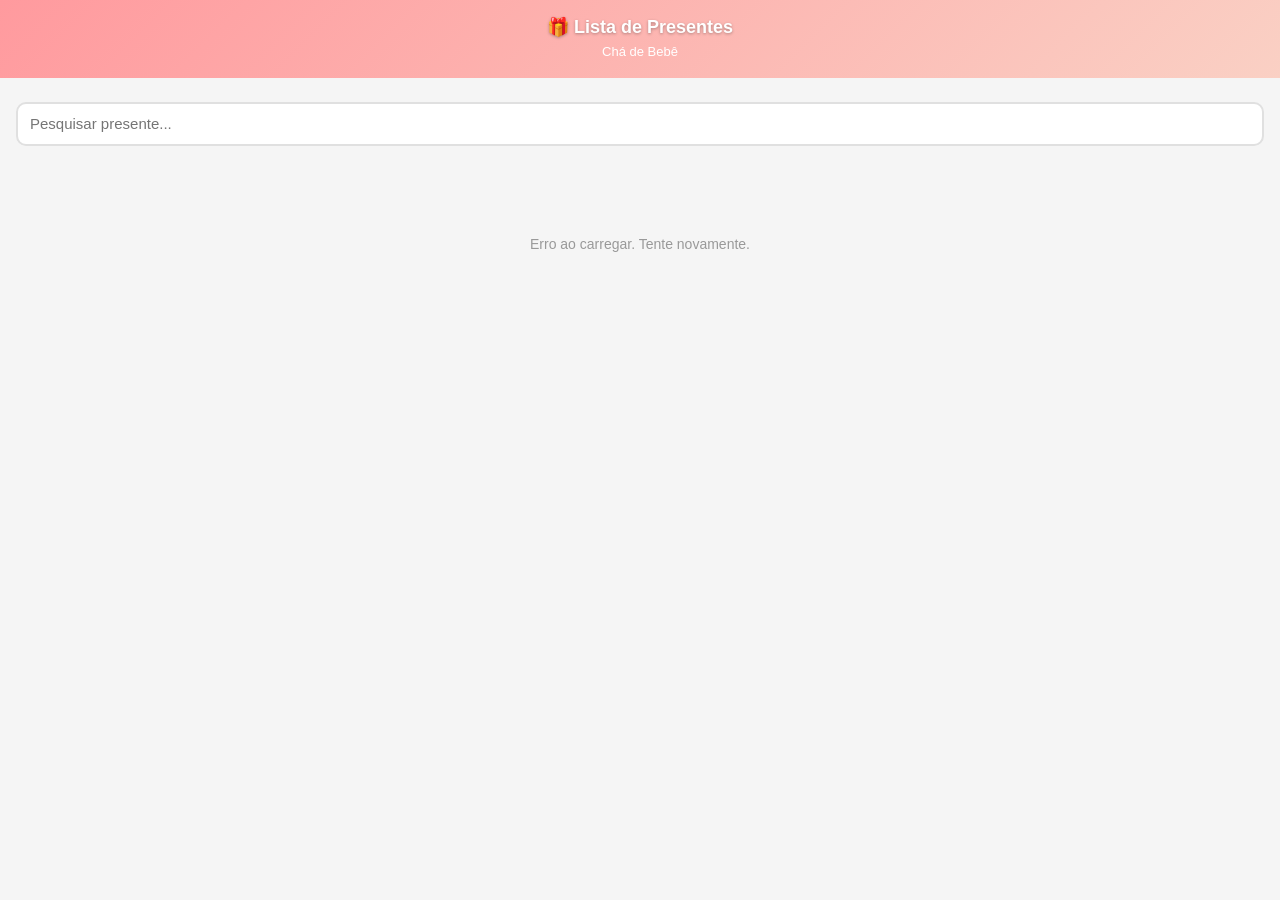
==== frontend/index.html @ 4e392230 "first commit" ====
<!DOCTYPE html>
<html lang="pt-BR">
<head>
  <meta charset="UTF-8">
  <meta name="viewport" content="width=device-width, initial-scale=1.0">
  <title>Lista de Presentes - Chá de Bebê</title>
  <link rel="stylesheet" href="css/style.css">
</head>
<body>
  <div class="header">
    <h1 id="headerTitle">🎁 Lista de Presentes</h1>
    <p id="headerSubtitle">Chá de Bebê</p>
    <p id="headerData" class="data-cha"></p>
  </div>

  <div class="container">
    <div id="infoText" class="info-text" style="display:none;"></div>

    <div class="search-bar">
      <input type="text" id="searchInput" placeholder="Pesquisar presente...">
    </div>

    <div id="giftList" class="loading">Carregando presentes...</div>
  </div>

  <div id="modalOverlay" class="modal-overlay" onclick="if(event.target===this)fecharModal()">
    <div class="modal">
      <h2>Reservar: <span id="modalItemName"></span></h2>
      <div class="modal-body">
        <p style="font-size:0.85rem;color:#888;margin-bottom:1rem;">
          <span id="modalItemStock"></span>
        </p>

        <label for="inputNome">Seu nome *</label>
        <input type="text" id="inputNome" placeholder="Como gostaria de ser chamada?">

        <label for="inputEmail">E-mail (opcional)</label>
        <input type="email" id="inputEmail" placeholder="seu@email.com">

        <label>Como deseja presentear? *</label>
        <div class="tipo-group">
          <label class="tipo-option">
            <input type="radio" name="tipo" value="compra" checked>
            <span>Comprar</span>
          </label>
          <label class="tipo-option">
            <input type="radio" name="tipo" value="pix">
            <span>Enviar PIX</span>
          </label>
        </div>

        <label for="inputQuantidade">Quantidade</label>
        <input type="number" id="inputQuantidade" value="1" min="1">
      </div>

      <div class="modal-actions">
        <button class="btn-cancel" onclick="fecharModal()">Cancelar</button>
        <button class="btn-confirm" onclick="confirmarReserva()">Confirmar</button>
      </div>
    </div>
  </div>

  <div id="toast" class="toast"></div>

  <script src="js/api.js"></script>
  <script src="js/app.js"></script>
</body>
</html>
---- frontend/css/style.css ----
:root {
  --cor-tema: #ff9a9e;
  --cor-tema-claro: #fad0c4;
  --cor-texto: #ffffff;
}

* { margin: 0; padding: 0; box-sizing: border-box; }

html, body {
  width: 100%;
  max-width: 100%;
  overflow-x: hidden;
}

body {
  font-family: -apple-system, BlinkMacSystemFont, 'Segoe UI', Roboto, sans-serif;
  background: #f5f5f5;
  color: #333;
  line-height: 1.5;
  font-size: 14px;
}

/* HEADER */
.header {
  background: linear-gradient(135deg, var(--cor-tema) 0%, var(--cor-tema-claro) 100%);
  color: var(--cor-texto);
  text-align: center;
  padding: 16px 12px;
  text-shadow: 0 1px 3px rgba(0,0,0,0.3);
}

.header h1 { 
  font-size: 18px; 
  margin-bottom: 4px;
  line-height: 1.3;
}

.header p { 
  opacity: 1; 
  font-size: 13px; 
  text-shadow: none;
  line-height: 1.4;
}

.header .data-cha {
  display: none;
  margin-top: 6px;
  font-size: 12px;
  opacity: 0.9;
}

/* CONTAINER */
.container { 
  width: 100%;
  max-width: 100%;
  margin: 0 auto; 
  padding: 8px;
}

/* SEARCH BAR */
.search-bar {
  position: sticky;
  top: 0;
  background: #f5f5f5;
  padding: 8px 0;
  z-index: 10;
}

.search-bar input {
  width: 100%;
  height: 44px;
  padding: 8px 12px;
  border: 2px solid #e0e0e0;
  border-radius: 10px;
  font-size: 15px;
  outline: none;
  transition: border-color 0.2s;
}

.search-bar input:focus { border-color: var(--cor-tema); }

/* CATEGORY */
.category { margin-bottom: 12px; }

.category-title {
  font-size: 14px;
  font-weight: 600;
  color: #666;
  padding: 6px 0;
  border-bottom: 2px solid var(--cor-tema);
  margin-bottom: 8px;
}

/* GIFT CARD - MOBILE LAYOUT */
.gift-card {
  background: white;
  border-radius: 10px;
  padding: 12px;
  margin-bottom: 8px;
  box-shadow: 0 2px 6px rgba(0,0,0,0.08);
  display: flex;
  flex-direction: column;
  align-items: stretch;
  gap: 8px;
}

.gift-icon { 
  font-size: 24px; 
  text-align: center;
}

.gift-info { 
  text-align: center;
}

.gift-name { 
  font-weight: 600; 
  font-size: 14px;
  color: #333;
}

.gift-value { 
  color: #888; 
  font-size: 13px; 
  margin-top: 2px;
}

/* GIFT STOCK */
.gift-stock {
  display: flex;
  align-items: center;
  justify-content: space-between;
  margin-top: 4px;
}

.stock-badge {
  display: inline-block;
  padding: 4px 10px;
  border-radius: 16px;
  font-size: 12px;
  font-weight: 600;
}

.stock-ok { background: #e8f5e9; color: #2e7d32; }
.stock-low { background: #fff3e0; color: #e65100; }
.stock-empty { background: #fce4ec; color: #c62828; }

/* BUTTON RESERVE */
.btn-reserve {
  background: linear-gradient(135deg, var(--cor-tema) 0%, var(--cor-tema-claro) 100%);
  color: var(--cor-texto);
  border: none;
  height: 44px;
  min-height: 44px;
  width: 100%;
  border-radius: 8px;
  font-size: 14px;
  font-weight: 600;
  cursor: pointer;
  transition: opacity 0.2s;
}

.btn-reserve:hover { opacity: 0.9; }
.btn-reserve:disabled {
  background: #ccc;
  cursor: not-allowed;
}

/* MODAL OVERLAY */
.modal-overlay {
  display: none;
  position: fixed;
  top: 0; left: 0; right: 0; bottom: 0;
  background: rgba(0,0,0,0.5);
  z-index: 100;
  justify-content: center;
  align-items: center;
}

.modal-overlay.active { display: flex; }

/* MODAL - MOBILE FULLSCREEN */
.modal {
  background: white;
  width: 100%;
  height: 100%;
  max-width: 100%;
  border-radius: 0;
  display: flex;
  flex-direction: column;
  padding: 12px;
  padding-top: calc(12px + env(safe-area-inset-top, 0px));
}

.modal h2 { 
  font-size: 16px; 
  margin-bottom: 8px;
  padding-bottom: 8px;
  border-bottom: 1px solid #eee;
}

.modal label {
  display: block;
  font-size: 13px;
  font-weight: 600;
  color: #666;
  margin-bottom: 4px;
}

.modal input {
  width: 100%;
  height: 44px;
  padding: 8px 12px;
  border: 2px solid #e0e0e0;
  border-radius: 8px;
  font-size: 15px;
  margin-bottom: 12px;
  outline: none;
}

.modal input:focus { border-color: var(--cor-tema); }

/* TIPO GROUP */
.tipo-group {
  display: flex;
  gap: 8px;
  margin-bottom: 12px;
}

.tipo-option {
  flex: 1;
  display: flex;
  align-items: center;
  justify-content: center;
  gap: 6px;
  height: 44px;
  min-height: 44px;
  border: 2px solid #e0e0e0;
  border-radius: 8px;
  cursor: pointer;
  font-size: 14px;
  transition: border-color 0.2s, background 0.2s;
}

.tipo-option:has(input:checked) {
  border-color: var(--cor-tema);
  background: color-mix(in srgb, var(--cor-tema) 10%, white);
}

.tipo-option input { margin: 0; }

/* MODAL ACTIONS - STICKY BOTTOM */
.modal-body { 
  flex: 1; 
  overflow-y: auto; 
  padding: 0 4px;
}

.modal-actions {
  display: flex;
  gap: 8px;
  padding: 12px 4px;
  padding-bottom: calc(12px + env(safe-area-inset-bottom, 0px));
  background: white;
  border-top: 1px solid #eee;
}

.btn-confirm {
  flex: 1;
  background: linear-gradient(135deg, var(--cor-tema) 0%, var(--cor-tema-claro) 100%);
  color: var(--cor-texto);
  border: none;
  height: 44px;
  min-height: 44px;
  border-radius: 8px;
  font-size: 15px;
  font-weight: 600;
  cursor: pointer;
}

.btn-confirm:disabled {
  background: #ccc;
  cursor: not-allowed;
  opacity: 0.7;
}

.btn-cancel {
  flex: 1;
  background: #f0f0f0;
  color: #666;
  border: none;
  height: 44px;
  min-height: 44px;
  border-radius: 8px;
  font-size: 15px;
  cursor: pointer;
}

/* TOAST */
.toast {
  position: fixed;
  bottom: 24px;
  left: 50%;
  transform: translateX(-50%);
  background: #333;
  color: white;
  padding: 10px 20px;
  border-radius: 8px;
  font-size: 13px;
  z-index: 200;
  opacity: 0;
  transition: opacity 0.3s;
  max-width: 90%;
  text-align: center;
}

.toast.show { opacity: 1; }
.toast.success { background: #2e7d32; }
.toast.error { background: #c62828; }

/* LOADING & EMPTY */
.loading {
  text-align: center;
  padding: 40px 20px;
  color: #999;
  font-size: 14px;
}

.info-text {
  background: #fff3cd;
  border: 1px solid #ffc107;
  border-radius: 10px;
  padding: 12px;
  margin-bottom: 12px;
  font-size: 13px;
  line-height: 1.5;
  color: #664d03;
}

.empty-state {
  text-align: center;
  padding: 40px 20px;
  color: #999;
  font-size: 14px;
}

/* DESKTOP BREAKPOINTS */
@media (min-width: 768px) {
  .container { padding: 16px; }
  .gift-card { flex-direction: row; align-items: center; }
  .gift-icon { text-align: left; }
  .gift-info { text-align: left; }
  .gift-stock { margin-top: 0; }
  .btn-reserve { width: auto; }
}
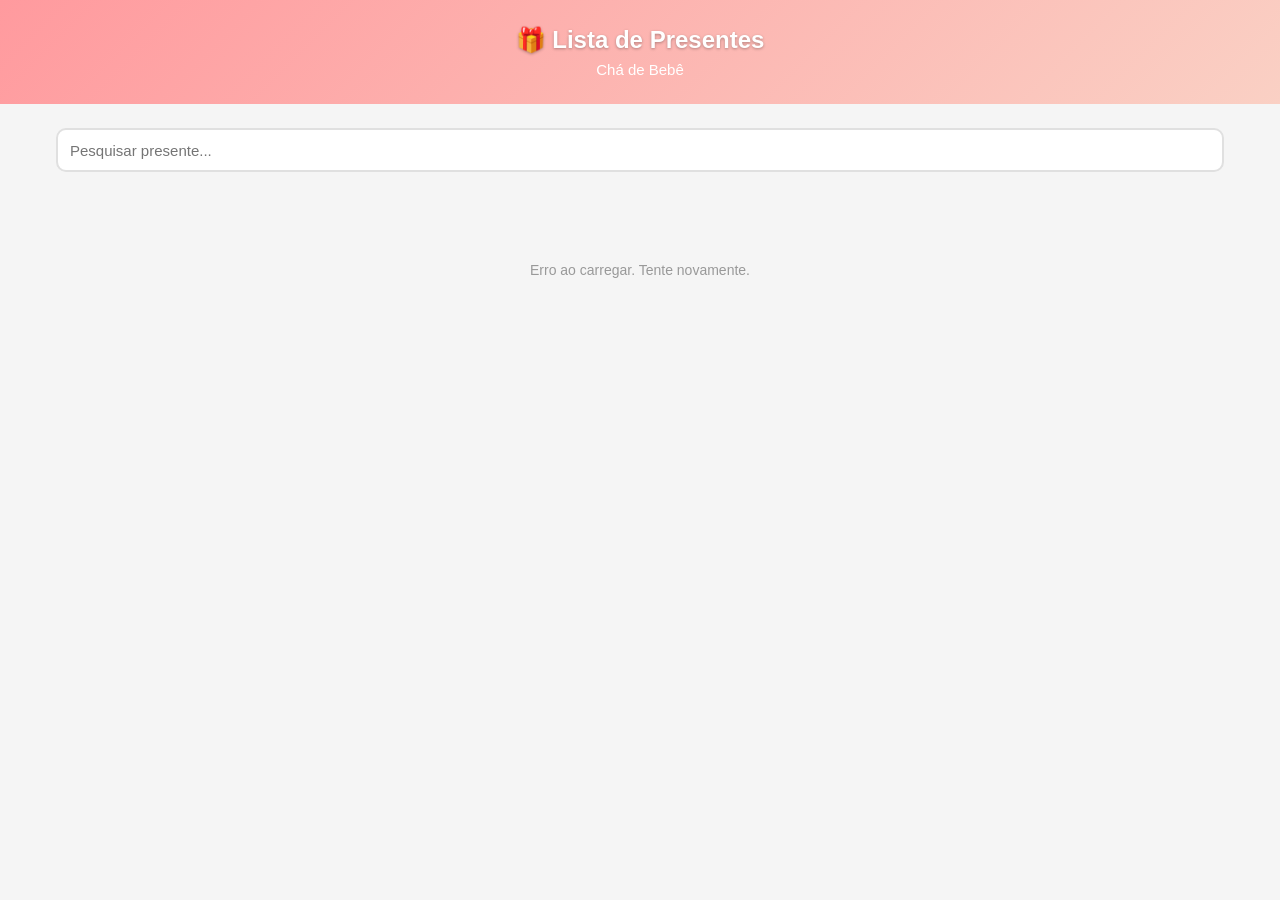
==== commit 57a94ebc: "Botao radio" ====
--- a/frontend/index.html
+++ b/frontend/index.html
@@ -41,10 +41,12 @@
         <div class="tipo-group">
           <label class="tipo-option">
             <input type="radio" name="tipo" value="compra" checked>
+            <span class="radio-custom"></span>
             <span>Comprar</span>
           </label>
           <label class="tipo-option">
             <input type="radio" name="tipo" value="pix">
+            <span class="radio-custom"></span>
             <span>Enviar PIX</span>
           </label>
         </div>
--- a/frontend/css/style.css
+++ b/frontend/css/style.css
@@ -52,7 +52,7 @@
 /* CONTAINER */
 .container { 
   width: 100%;
-  max-width: 100%;
+  max-width: 1200px;
   margin: 0 auto; 
   padding: 8px;
 }
@@ -80,23 +80,28 @@
 .search-bar input:focus { border-color: var(--cor-tema); }
 
 /* CATEGORY */
-.category { margin-bottom: 12px; }
+.category {
+  margin-bottom: 16px;
+  display: grid;
+  grid-template-columns: 1fr;
+  gap: 12px;
+}
 
 .category-title {
+  grid-column: 1 / -1;
   font-size: 14px;
   font-weight: 600;
   color: #666;
   padding: 6px 0;
   border-bottom: 2px solid var(--cor-tema);
-  margin-bottom: 8px;
-}
-
-/* GIFT CARD - MOBILE LAYOUT */
+  margin-bottom: 4px;
+}
+
+/* GIFT CARD */
 .gift-card {
   background: white;
   border-radius: 10px;
   padding: 12px;
-  margin-bottom: 8px;
   box-shadow: 0 2px 6px rgba(0,0,0,0.08);
   display: flex;
   flex-direction: column;
@@ -232,13 +237,14 @@
   display: flex;
   align-items: center;
   justify-content: center;
-  gap: 6px;
-  height: 44px;
-  min-height: 44px;
+  gap: 8px;
+  height: 48px;
+  min-height: 48px;
   border: 2px solid #e0e0e0;
   border-radius: 8px;
   cursor: pointer;
   font-size: 14px;
+  font-weight: 500;
   transition: border-color 0.2s, background 0.2s;
 }
 
@@ -247,7 +253,37 @@
   background: color-mix(in srgb, var(--cor-tema) 10%, white);
 }
 
-.tipo-option input { margin: 0; }
+.tipo-option input {
+  position: absolute;
+  opacity: 0;
+  width: 0;
+  height: 0;
+}
+
+.tipo-option .radio-custom {
+  width: 20px;
+  height: 20px;
+  border: 2px solid #ccc;
+  border-radius: 50%;
+  display: flex;
+  align-items: center;
+  justify-content: center;
+  transition: border-color 0.2s, background 0.2s;
+  flex-shrink: 0;
+}
+
+.tipo-option:has(input:checked) .radio-custom {
+  border-color: var(--cor-tema);
+  background: var(--cor-tema);
+}
+
+.tipo-option:has(input:checked) .radio-custom::after {
+  content: '';
+  width: 8px;
+  height: 8px;
+  background: white;
+  border-radius: 50%;
+}
 
 /* MODAL ACTIONS - STICKY BOTTOM */
 .modal-body { 
@@ -344,12 +380,50 @@
   font-size: 14px;
 }
 
-/* DESKTOP BREAKPOINTS */
-@media (min-width: 768px) {
+/* TABLET BREAKPOINT (577px - 768px) */
+@media (min-width: 577px) {
   .container { padding: 16px; }
-  .gift-card { flex-direction: row; align-items: center; }
-  .gift-icon { text-align: left; }
-  .gift-info { text-align: left; }
-  .gift-stock { margin-top: 0; }
-  .btn-reserve { width: auto; }
-}
+  
+  .category {
+    grid-template-columns: repeat(2, 1fr);
+  }
+  
+  .modal {
+    width: 480px;
+    height: auto;
+    max-height: 80vh;
+    border-radius: 16px;
+    padding: 20px;
+  }
+  
+  .modal h2 {
+    font-size: 18px;
+  }
+}
+
+/* DESKTOP BREAKPOINT (>768px) */
+@media (min-width: 769px) {
+  .header {
+    padding: 24px;
+  }
+  
+  .header h1 {
+    font-size: 24px;
+  }
+  
+  .header p {
+    font-size: 15px;
+  }
+  
+  .category {
+    grid-template-columns: repeat(3, 1fr);
+  }
+  
+  .category-title {
+    font-size: 16px;
+  }
+  
+  .gift-name {
+    font-size: 15px;
+  }
+}
